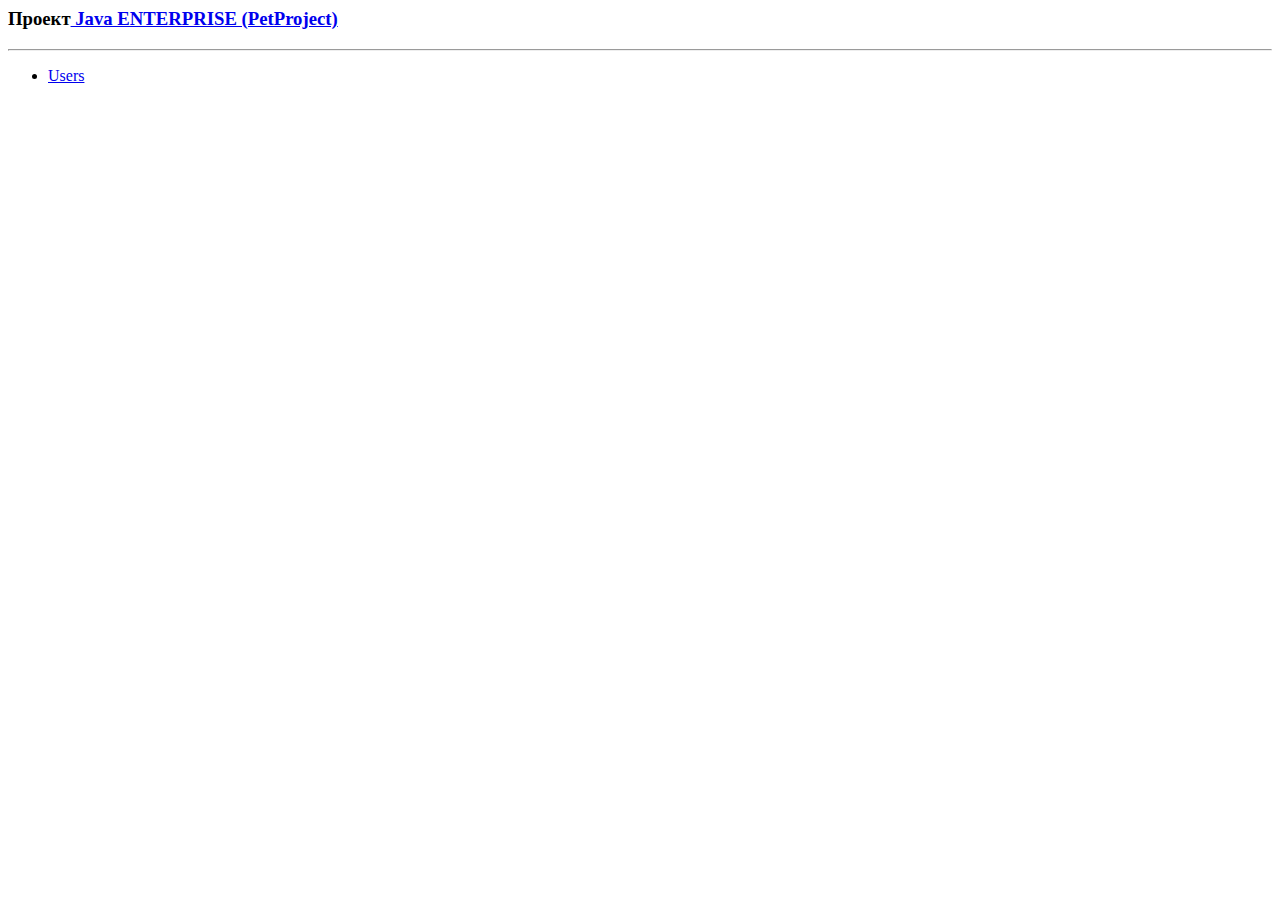
==== src/main/webapp/index.html @ 3d784e72 "1_5_add_servlet" ====
<html>
<head>
    <meta charset="UTF-8">
    <title> Java Enterprise (PetProject)</title>
</head>
<body>
<h3>Проект<a href="https://github.com/meirakhmetov/PetProject"  target="_blank"> Java ENTERPRISE (PetProject) </a></h3>
<hr>
<ul>
    <li><a href="users">Users</a> </li>
</ul>
</body>
</html>
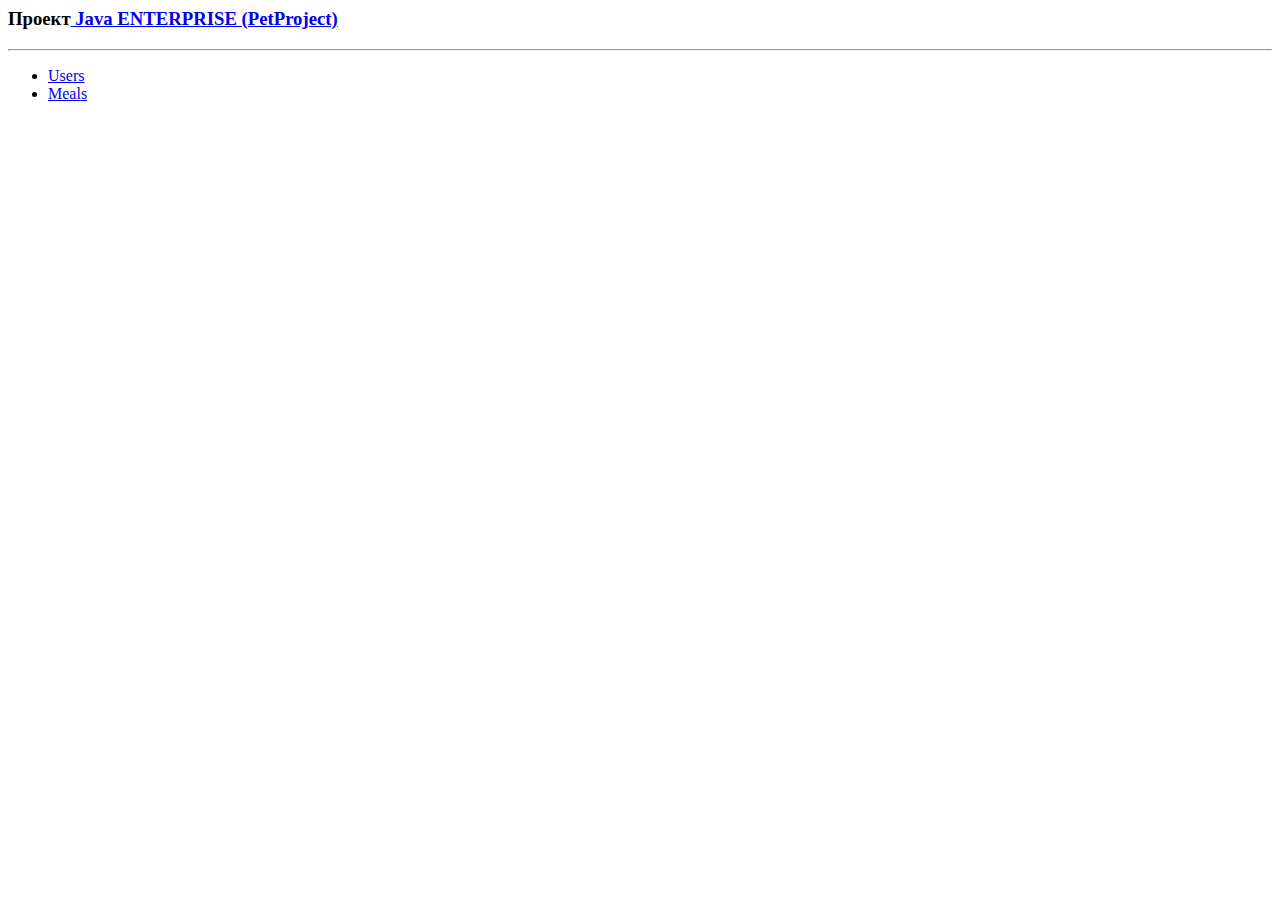
==== commit a11dfc05: "2_1_HW" ====
--- a/src/main/webapp/index.html
+++ b/src/main/webapp/index.html
@@ -8,6 +8,7 @@
 <hr>
 <ul>
     <li><a href="users">Users</a> </li>
+    <li><a href="meals">Meals</a> </li>
 </ul>
 </body>
 </html>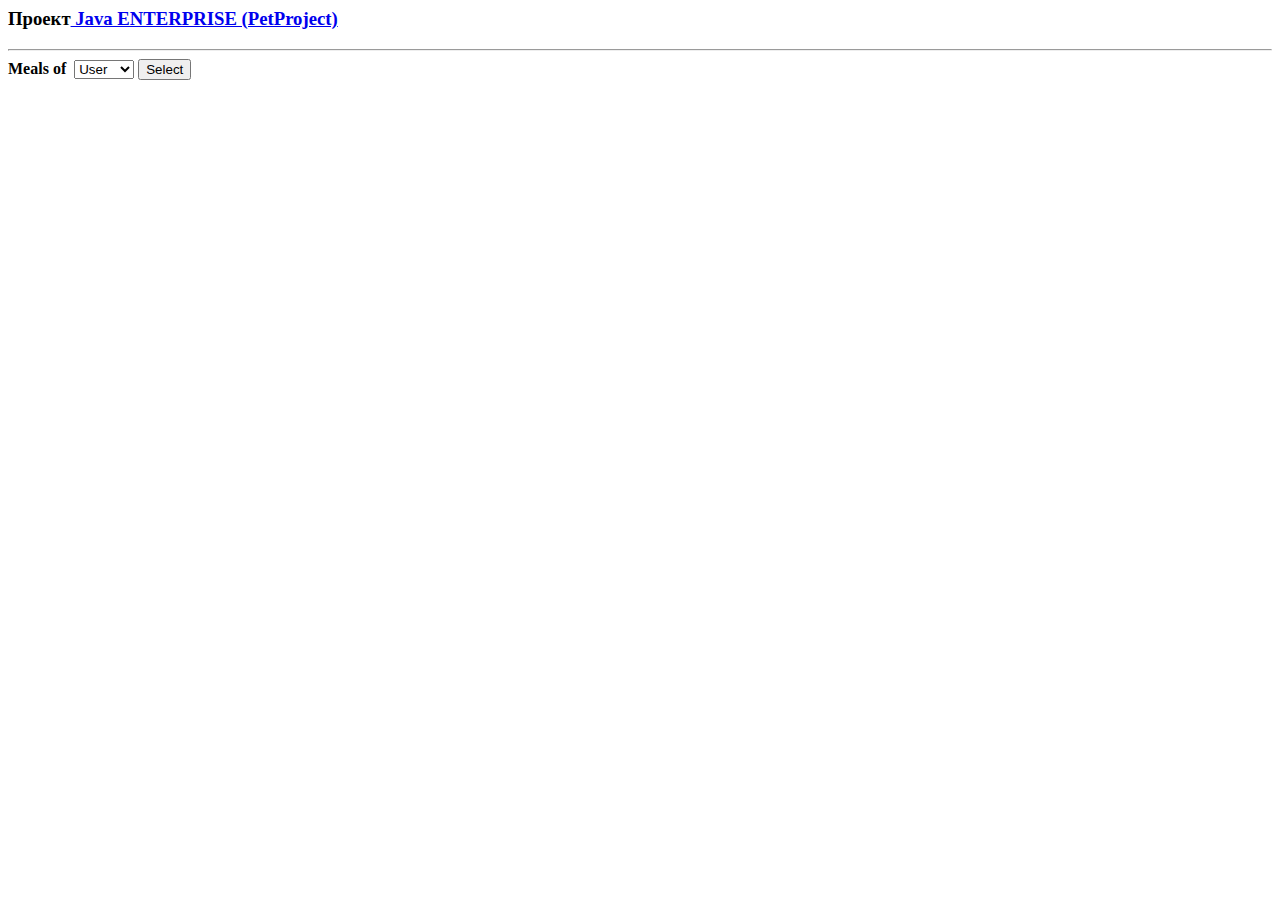
==== commit b06b4a5d: "3_03_HW_FINAL" ====
--- a/src/main/webapp/index.html
+++ b/src/main/webapp/index.html
@@ -6,9 +6,15 @@
 <body>
 <h3>Проект<a href="https://github.com/meirakhmetov/PetProject"  target="_blank"> Java ENTERPRISE (PetProject) </a></h3>
 <hr>
-<ul>
-    <li><a href="users">Users</a> </li>
-    <li><a href="meals">Meals</a> </li>
-</ul>
+<form method="post" action="users">
+    <b>Meals of&nbsp;</b>
+    <label>
+        <select name="userId">
+            <option value="1">User</option>
+            <option value="2">Admin</option>
+        </select>
+    </label>
+    <button type="submit">Select</button>
+</form>
 </body>
 </html>